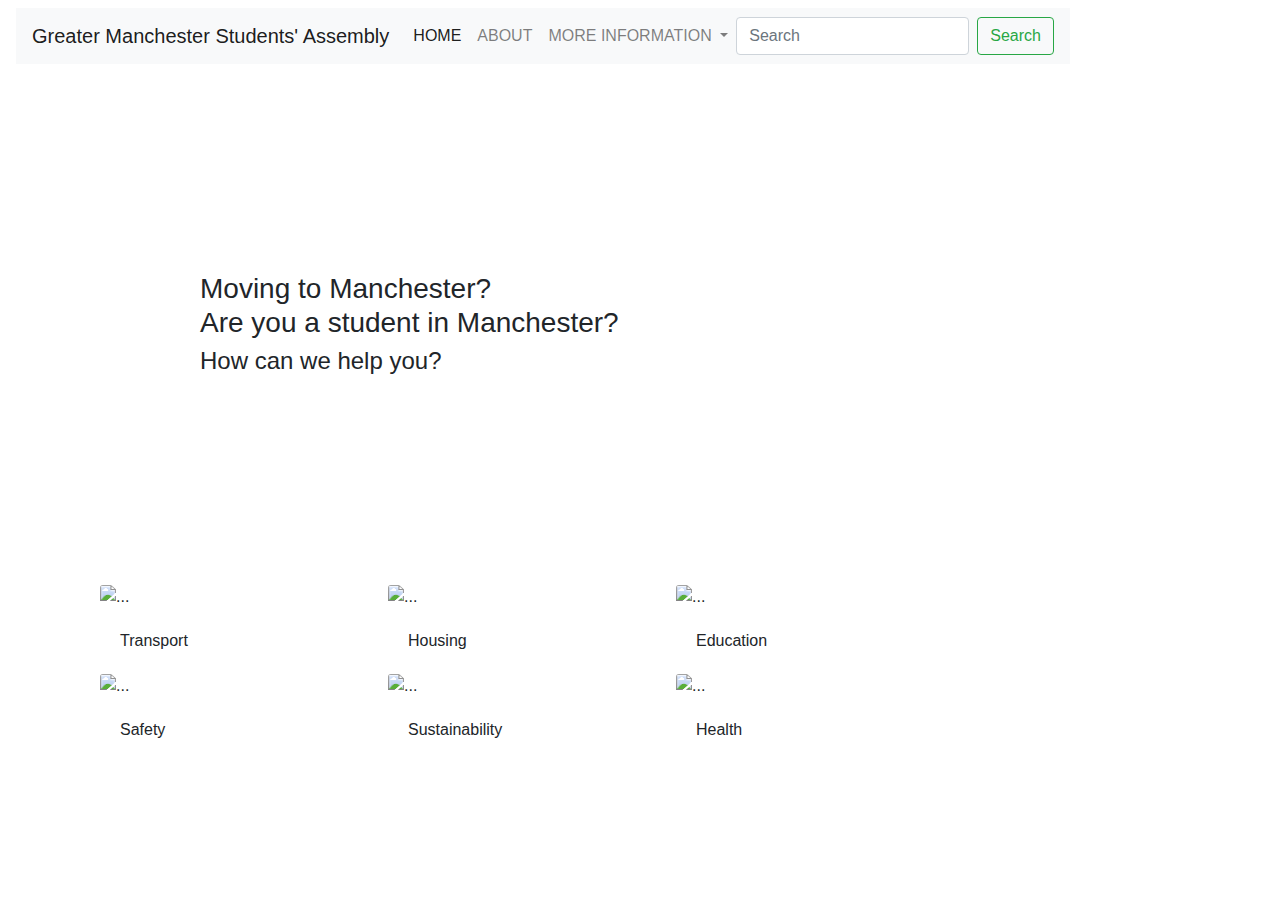
==== index.html @ 1d4d9782 "ugh" ====
<!DOCTYPE html>
<html>
<title>Greater Manchester Students' Assembly</title>
<head>
  <link rel="stylesheet" href="https://stackpath.bootstrapcdn.com/bootstrap/4.3.1/css/bootstrap.min.css" integrity="sha384-ggOyR0iXCbMQv3Xipma34MD+dH/1fQ784/j6cY/iJTQUOhcWr7x9JvoRxT2MZw1T" crossorigin="anonymous">
  <link rel= "stylesheet" href="css/styles.css"/>
  <link
  rel="stylesheet"
  href="https://stackpath.bootstrapcdn.com/bootstrap/4.1.3/css/bootstrap.min.css"/>
  <link href="//maxcdn.bootstrapcdn.com/bootstrap/4.1.1/css/bootstrap.min.css" rel="stylesheet" id="bootstrap-css">
  <script src="//maxcdn.bootstrapcdn.com/bootstrap/4.1.1/js/bootstrap.min.js"></script>
  <script src="//cdnjs.cloudflare.com/ajax/libs/jquery/2.2.4/jquery.min.js"></script>
  <meta name="viewport" content="width=device-width, initial-scale=1, shrink-to-fit=no">
</head>
<body>

<div class="navbar">
  <nav class="navbar navbar-expand-lg navbar-light bg-light">
  <a class="navbar-brand" href="#">Greater Manchester Students' Assembly</a>
  <button class="navbar-toggler" type="button" data-toggle="collapse" data-target="#navbarSupportedContent" aria-controls="navbarSupportedContent" aria-expanded="false" aria-label="Toggle navigation">
  <span class="navbar-toggler-icon"></span>
</button>

<div class="collapse navbar-collapse" id="navbarSupportedContent">
<ul class="navbar-nav mr-auto">
<li class="nav-item active">
<a class="nav-link" href="#">HOME <span class="sr-only">(current)</span></a>
</li>
<li class="nav-item">
<a class="nav-link" href="#">ABOUT</a>
</li>
<li class="nav-item dropdown">
<a class="nav-link dropdown-toggle" href="#" id="navbarDropdown" role="button" data-toggle="dropdown" aria-haspopup="true" aria-expanded="false">
MORE INFORMATION
</a>
<div class="dropdown-menu" aria-labelledby="navbarDropdown">
<a class="dropdown-item" href="#">Who are we?</a>
<a class="dropdown-item" href="#">What we do?</a>
<div class="dropdown-divider"></div>
<a class="dropdown-item" href="#">Get involved!</a>
</div>
</li>
</ul>
<form class="form-inline my-2 my-lg-0">
<input class="form-control mr-sm-2" type="search" placeholder="Search" aria-label="Search">
<button class="btn btn-outline-success my-2 my-sm-0" type="submit">Search</button>
</form>
</div>
</nav>
</div>
<div class="titles">
  <h3> Moving to Manchester?
    <br> Are you a student in Manchester? </br> </h3>
  <h4> How can we help you? </h4>
</div>

<!--
<div class="buttons text-center">
<ul>
<li> <button type="button" class="btn btn-outline-dark btn-lg btn-block">WHO ARE WE</button> </li>
<li> <button type="button" class="btn btn-outline-dark btn-lg btn-block">WHAT WE DO</button> </li>
<li> <button type="button" class="btn btn-outline-dark btn-lg btn-block">GET INVOLVED</button> </li>
</ul>
</div>

<!--buttons
<ul>
<li>
<button type="button" class="btn btn-outline-dark">What is the GMSA?</button>
</li>
<li>
<button type="button" class="btn btn-outline-dark">WHO ARE WE?</button>
</li>
<li>
<button type="button" class="btn btn-outline-dark">WHAT WE DO?</button>
</li>
<li>
<button type="button" class="btn btn-outline-dark">GET INVOLVED!</button>
</li>
</ul>
</div>
-->
<div id="wrapper">
<div id="transport" style="width: 18rem;">
  <img src="https://i.imgur.com/fxfMONc.jpg" class="card-img-top" alt="...">
  <div class="card-body">
    <p class="card-text">Transport</p>
  </div>
</div>
<div id="housing" style="width: 18rem;">
  <img src="https://i.imgur.com/fxfMONc.jpg" class="card-img-top" alt="...">
  <div class="card-body">
    <p class="card-text">Housing</p>
  </div>
</div>
<div id="education" style="width: 18rem;">
  <img src="https://i.imgur.com/fxfMONc.jpg" class="card-img-top" alt="...">
  <div class="card-body">
    <p class="card-text">Education</p>
  </div>
</div>
<div id="safety" style="width: 18rem;">
  <img src="https://i.imgur.com/fxfMONc.jpg" class="card-img-top" alt="...">
  <div class="card-body">
    <p class="card-text">Safety</p>
  </div>
</div>
<div id="sustainability" style="width: 18rem;">
  <img src="https://i.imgur.com/fxfMONc.jpg" class="card-img-top" alt="...">
  <div class="card-body">
    <p class="card-text">Sustainability</p>
  </div>
</div>
<div id="health" style="width: 18rem;">
  <img src="https://i.imgur.com/fxfMONc.jpg" class="card-img-top" alt="...">
  <div class="card-body">
    <p class="card-text">Health</p>
  </div>
</div>
</div>

<script src="https://code.jquery.com/jquery-3.3.1.slim.min.js" integrity="sha384-q8i/X+965DzO0rT7abK41JStQIAqVgRVzpbzo5smXKp4YfRvH+8abtTE1Pi6jizo" crossorigin="anonymous"></script>
<script src="https://cdnjs.cloudflare.com/ajax/libs/popper.js/1.14.7/umd/popper.min.js" integrity="sha384-UO2eT0CpHqdSJQ6hJty5KVphtPhzWj9WO1clHTMGa3JDZwrnQq4sF86dIHNDz0W1" crossorigin="anonymous"></script>
<script src="https://stackpath.bootstrapcdn.com/bootstrap/4.3.1/js/bootstrap.min.js" integrity="sha384-JjSmVgyd0p3pXB1rRibZUAYoIIy6OrQ6VrjIEaFf/nJGzIxFDsf4x0xIM+B07jRM" crossorigin="anonymous"></script>
<script src="https://code.jquery.com/jquery-3.3.1.slim.min.js"></script>
<script src="https://getbootstrap.com/docs/4.1/dist/js/bootstrap.min.js"></script>
</body>
</html>
---- css/styles.css ----
body {
  color: rgb(0, 0, 0);
  font-family: sans-serif;
  margin: 100px;
  background-image: url(https://i.imgur.com/GfD2WxE.jpg);
}
div.buttons {
  margin: 100px;
  align-items: center;
}
div.buttons {
  display:inline-block;
  width:auto;
}
div.titles {
  margin: 100px;
  background-color: white;
  padding: 100px;
}
div.card {
  margin: 100px;
}
#wrapper {
  margin: 100px;
  width: 1000px;
}
#transport {
  width: 200px;
  float: left;
  background-color: white;
}
#housing {
  width: 200px;
  float: left;
  background-color: white;
}
#education {
  width: 200px;
  float: left;
  background-color: white;
}
#safety {
  width: 200px;
  float: left;
  background-color: white;
}
#sustainability {
  width: 200px;
  float: left;
  background-color: white;
}
#health {
  width: 200px;
  float: left;
  background-color: white;
}
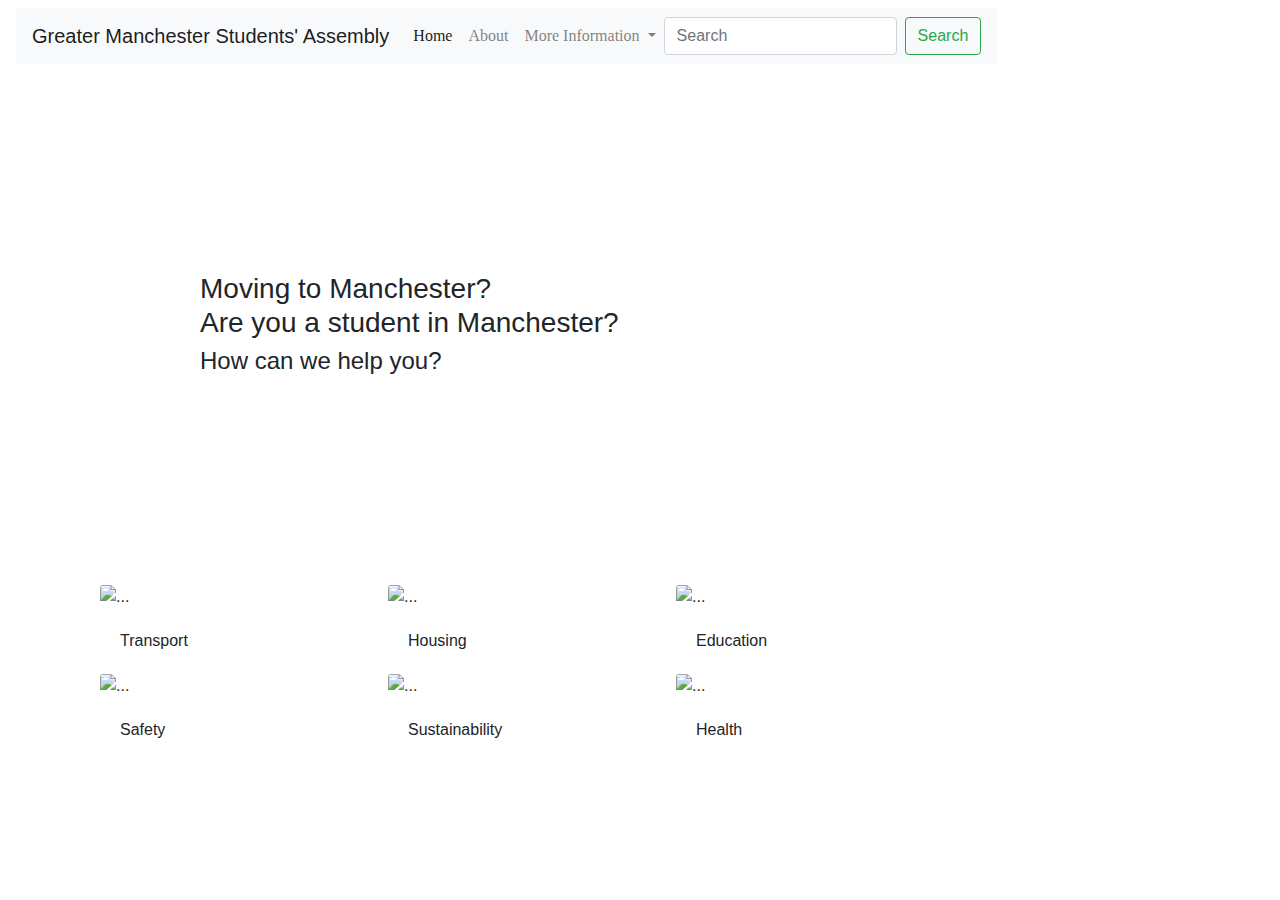
==== commit 5fe658c2: "indent" ====
--- a/index.html
+++ b/index.html
@@ -14,53 +14,53 @@
 </head>
 <body>
 
-<div class="navbar">
-  <nav class="navbar navbar-expand-lg navbar-light bg-light">
-  <a class="navbar-brand" href="#">Greater Manchester Students' Assembly</a>
-  <button class="navbar-toggler" type="button" data-toggle="collapse" data-target="#navbarSupportedContent" aria-controls="navbarSupportedContent" aria-expanded="false" aria-label="Toggle navigation">
-  <span class="navbar-toggler-icon"></span>
-</button>
+  <div class="navbar">
+    <nav class="navbar navbar-expand-lg navbar-light bg-light">
+      <a class="navbar-brand" href="#">Greater Manchester Students' Assembly</a>
+      <button class="navbar-toggler" type="button" data-toggle="collapse" data-target="#navbarSupportedContent" aria-controls="navbarSupportedContent" aria-expanded="false" aria-label="Toggle navigation">
+        <span class="navbar-toggler-icon"></span>
+      </button>
 
-<div class="collapse navbar-collapse" id="navbarSupportedContent">
-<ul class="navbar-nav mr-auto">
-<li class="nav-item active">
-<a class="nav-link" href="#">HOME <span class="sr-only">(current)</span></a>
-</li>
-<li class="nav-item">
-<a class="nav-link" href="#">ABOUT</a>
-</li>
-<li class="nav-item dropdown">
-<a class="nav-link dropdown-toggle" href="#" id="navbarDropdown" role="button" data-toggle="dropdown" aria-haspopup="true" aria-expanded="false">
-MORE INFORMATION
-</a>
-<div class="dropdown-menu" aria-labelledby="navbarDropdown">
-<a class="dropdown-item" href="#">Who are we?</a>
-<a class="dropdown-item" href="#">What we do?</a>
-<div class="dropdown-divider"></div>
-<a class="dropdown-item" href="#">Get involved!</a>
-</div>
-</li>
-</ul>
-<form class="form-inline my-2 my-lg-0">
-<input class="form-control mr-sm-2" type="search" placeholder="Search" aria-label="Search">
-<button class="btn btn-outline-success my-2 my-sm-0" type="submit">Search</button>
-</form>
-</div>
-</nav>
-</div>
-<div class="titles">
-  <h3> Moving to Manchester?
-    <br> Are you a student in Manchester? </br> </h3>
-  <h4> How can we help you? </h4>
-</div>
+      <div class="collapse navbar-collapse" id="navbarSupportedContent">
+        <ul class="navbar-nav mr-auto">
+          <li class="nav-item active">
+            <a class="nav-link" href="#">Home<span class="sr-only">(current)</span></a>
+          </li>
+          <li class="nav-item">
+            <a class="nav-link" href="#">About</a>
+          </li>
+          <li class="nav-item dropdown">
+            <a class="nav-link dropdown-toggle" href="#" id="navbarDropdown" role="button" data-toggle="dropdown" aria-haspopup="true" aria-expanded="false">
+              More Information
+            </a>
+            <div class="dropdown-menu" aria-labelledby="navbarDropdown">
+              <a class="dropdown-item" href="#">Who are we?</a>
+              <a class="dropdown-item" href="#">What we do?</a>
+              <div class="dropdown-divider"></div>
+              <a class="dropdown-item" href="#">Get involved!</a>
+            </div>
+          </li>
+        </ul>
+        <form class="form-inline my-2 my-lg-0">
+          <input class="form-control mr-sm-2" type="search" placeholder="Search" aria-label="Search">
+          <button class="btn btn-outline-success my-2 my-sm-0" type="submit">Search</button>
+        </form>
+      </div>
+    </nav>
+  </div>
+  <div class="titles">
+    <h3> Moving to Manchester?
+      <br> Are you a student in Manchester? </br> </h3>
+      <h4> How can we help you? </h4>
+    </div>
 
-<!--
-<div class="buttons text-center">
-<ul>
-<li> <button type="button" class="btn btn-outline-dark btn-lg btn-block">WHO ARE WE</button> </li>
-<li> <button type="button" class="btn btn-outline-dark btn-lg btn-block">WHAT WE DO</button> </li>
-<li> <button type="button" class="btn btn-outline-dark btn-lg btn-block">GET INVOLVED</button> </li>
-</ul>
+    <!--
+    <div class="buttons text-center">
+    <ul>
+    <li> <button type="button" class="btn btn-outline-dark btn-lg btn-block">WHO ARE WE</button> </li>
+    <li> <button type="button" class="btn btn-outline-dark btn-lg btn-block">WHAT WE DO</button> </li>
+    <li> <button type="button" class="btn btn-outline-dark btn-lg btn-block">GET INVOLVED</button> </li>
+  </ul>
 </div>
 
 <!--buttons
@@ -81,42 +81,42 @@
 </div>
 -->
 <div id="wrapper">
-<div id="transport" style="width: 18rem;">
-  <img src="https://i.imgur.com/fxfMONc.jpg" class="card-img-top" alt="...">
-  <div class="card-body">
-    <p class="card-text">Transport</p>
+  <div id="transport" style="width: 18rem;">
+    <img src="https://i.imgur.com/fxfMONc.jpg" class="card-img-top" alt="...">
+    <div class="card-body">
+      <p class="card-text">Transport</p>
+    </div>
   </div>
-</div>
-<div id="housing" style="width: 18rem;">
-  <img src="https://i.imgur.com/fxfMONc.jpg" class="card-img-top" alt="...">
-  <div class="card-body">
-    <p class="card-text">Housing</p>
+  <div id="housing" style="width: 18rem;">
+    <img src="https://i.imgur.com/fxfMONc.jpg" class="card-img-top" alt="...">
+    <div class="card-body">
+      <p class="card-text">Housing</p>
+    </div>
   </div>
-</div>
-<div id="education" style="width: 18rem;">
-  <img src="https://i.imgur.com/fxfMONc.jpg" class="card-img-top" alt="...">
-  <div class="card-body">
-    <p class="card-text">Education</p>
+  <div id="education" style="width: 18rem;">
+    <img src="https://i.imgur.com/fxfMONc.jpg" class="card-img-top" alt="...">
+    <div class="card-body">
+      <p class="card-text">Education</p>
+    </div>
   </div>
-</div>
-<div id="safety" style="width: 18rem;">
-  <img src="https://i.imgur.com/fxfMONc.jpg" class="card-img-top" alt="...">
-  <div class="card-body">
-    <p class="card-text">Safety</p>
+  <div id="safety" style="width: 18rem;">
+    <img src="https://i.imgur.com/fxfMONc.jpg" class="card-img-top" alt="...">
+    <div class="card-body">
+      <p class="card-text">Safety</p>
+    </div>
   </div>
-</div>
-<div id="sustainability" style="width: 18rem;">
-  <img src="https://i.imgur.com/fxfMONc.jpg" class="card-img-top" alt="...">
-  <div class="card-body">
-    <p class="card-text">Sustainability</p>
+  <div id="sustainability" style="width: 18rem;">
+    <img src="https://i.imgur.com/fxfMONc.jpg" class="card-img-top" alt="...">
+    <div class="card-body">
+      <p class="card-text">Sustainability</p>
+    </div>
   </div>
-</div>
-<div id="health" style="width: 18rem;">
-  <img src="https://i.imgur.com/fxfMONc.jpg" class="card-img-top" alt="...">
-  <div class="card-body">
-    <p class="card-text">Health</p>
+  <div id="health" style="width: 18rem;">
+    <img src="https://i.imgur.com/fxfMONc.jpg" class="card-img-top" alt="...">
+    <div class="card-body">
+      <p class="card-text">Health</p>
+    </div>
   </div>
-</div>
 </div>
 
 <script src="https://code.jquery.com/jquery-3.3.1.slim.min.js" integrity="sha384-q8i/X+965DzO0rT7abK41JStQIAqVgRVzpbzo5smXKp4YfRvH+8abtTE1Pi6jizo" crossorigin="anonymous"></script>
--- a/css/styles.css
+++ b/css/styles.css
@@ -1,57 +1,170 @@
 
-body {
-  color: rgb(0, 0, 0);
-  font-family: sans-serif;
-  margin: 100px;
-  background-image: url(https://i.imgur.com/GfD2WxE.jpg);
-}
-div.buttons {
-  margin: 100px;
-  align-items: center;
-}
-div.buttons {
-  display:inline-block;
-  width:auto;
-}
-div.titles {
-  margin: 100px;
-  background-color: white;
-  padding: 100px;
-}
-div.card {
-  margin: 100px;
-}
-#wrapper {
-  margin: 100px;
-  width: 1000px;
-}
-#transport {
-  width: 200px;
-  float: left;
-  background-color: white;
-}
-#housing {
-  width: 200px;
-  float: left;
-  background-color: white;
-}
-#education {
-  width: 200px;
-  float: left;
-  background-color: white;
-}
-#safety {
-  width: 200px;
-  float: left;
-  background-color: white;
-}
-#sustainability {
-  width: 200px;
-  float: left;
-  background-color: white;
-}
-#health {
-  width: 200px;
-  float: left;
-  background-color: white;
-}
+  body {
+    color: rgb(105, 105, 105);
+    font-family: georgia;
+    margin: 100px;
+    background-color: white;
+  }
+
+  div.buttons {
+    margin: 100px;
+    align-items: center;
+  }
+  div.buttons {
+    display:inline-block;
+    width:auto;
+  }
+  div.titles {
+    margin: 100px;
+    background-color: white;
+    padding: 100px;
+  }
+  div.card {
+    margin: 100px;
+  }
+  #wrapper {
+    margin: 100px;
+    width: 1000px;
+  }
+  #transport {
+    width: 200px;
+    float: left;
+    background-color: white;
+  }
+  #housing {
+    width: 200px;
+    float: left;
+    background-color: white;
+  }
+  #education {
+    width: 200px;
+    float: left;
+    background-color: white;
+  }
+  #safety {
+    width: 200px;
+    float: left;
+    background-color: white;
+  }
+  #sustainability {
+    width: 200px;
+    float: left;
+    background-color: white;
+  }
+  #health {
+    width: 200px;
+    float: left;
+    background-color: white;
+  }
+
+
+  li.nav-item {
+    color:rgb(105, 105, 105);
+    font-family:verdana;
+  }
+
+  div.members {
+
+  }
+
+  li:hover {
+    color: rgb(148, 0, 211);
+    transition: 0.6 ease;
+    font-size: 1.2em;
+  }
+
+  div.about-gmsa {
+      min-height: 0vh;
+      width: 100vw;
+    }
+
+    li.nav-item {
+      color:rgb(105, 105, 105);
+      font-family:verdana;
+    }
+
+    a.navbar-light .navbar-brand .nav-link {
+      color:rgb(5, 5, 5);
+      font-family:verdana;
+    }
+
+    div.about-paragraph {
+      color:rgb(105, 105, 105);
+      font-family:verdana;
+      text-align: justify;
+
+    }
+    .col-md-4{
+      display: inline-block;
+      margin-left:-10px;
+      color:rgb(105, 105, 105);
+      font-family:verdana;
+    }
+    .col-md-4 img{
+      width:100%;
+      height:auto;
+    }
+
+    body .carousel-control-prev-icon,
+    body .carousel-indicators li,
+    body .carousel-control-next-icon{
+      background-color:#000;
+      color:rgb(105, 105, 105);
+      font-family:verdana;
+    }
+
+    span.carousel-control-prev-icon {
+     position: relative;
+     bottom: 40px;
+     right: 40px;
+     color:rgb(105, 105, 105);
+    }
+
+    span.carousel-control-next-icon {
+     position: relative;
+     bottom: 40px;
+     color:rgb(105, 105, 105);
+    }
+
+  a.navbar-light .navbar-brand .nav-link {
+    color:rgb(5, 5, 5);
+    font-family:verdana;
+  }
+
+  div.about-paragraph {
+    color:rgb(105, 105, 105);
+    font-family:verdana;
+    text-align: justify;
+
+  }
+  .col-md-4{
+    display: inline-block;
+    margin-left:-10px;
+    color:rgb(105, 105, 105);
+    font-family:verdana;
+  }
+  .col-md-4 img{
+    width:100%;
+    height:auto;
+  }
+
+  body .carousel-control-prev-icon,
+  body .carousel-indicators li,
+  body .carousel-control-next-icon{
+    background-color:#000;
+    color:rgb(105, 105, 105);
+    font-family:verdana;
+  }
+
+  span.carousel-control-prev-icon {
+   position: relative;
+   bottom: 40px;
+   right: 40px;
+   color:rgb(105, 105, 105);
+  }
+
+  span.carousel-control-next-icon {
+   position: relative;
+   bottom: 40px;
+   color:rgb(105, 105, 105);
+  }
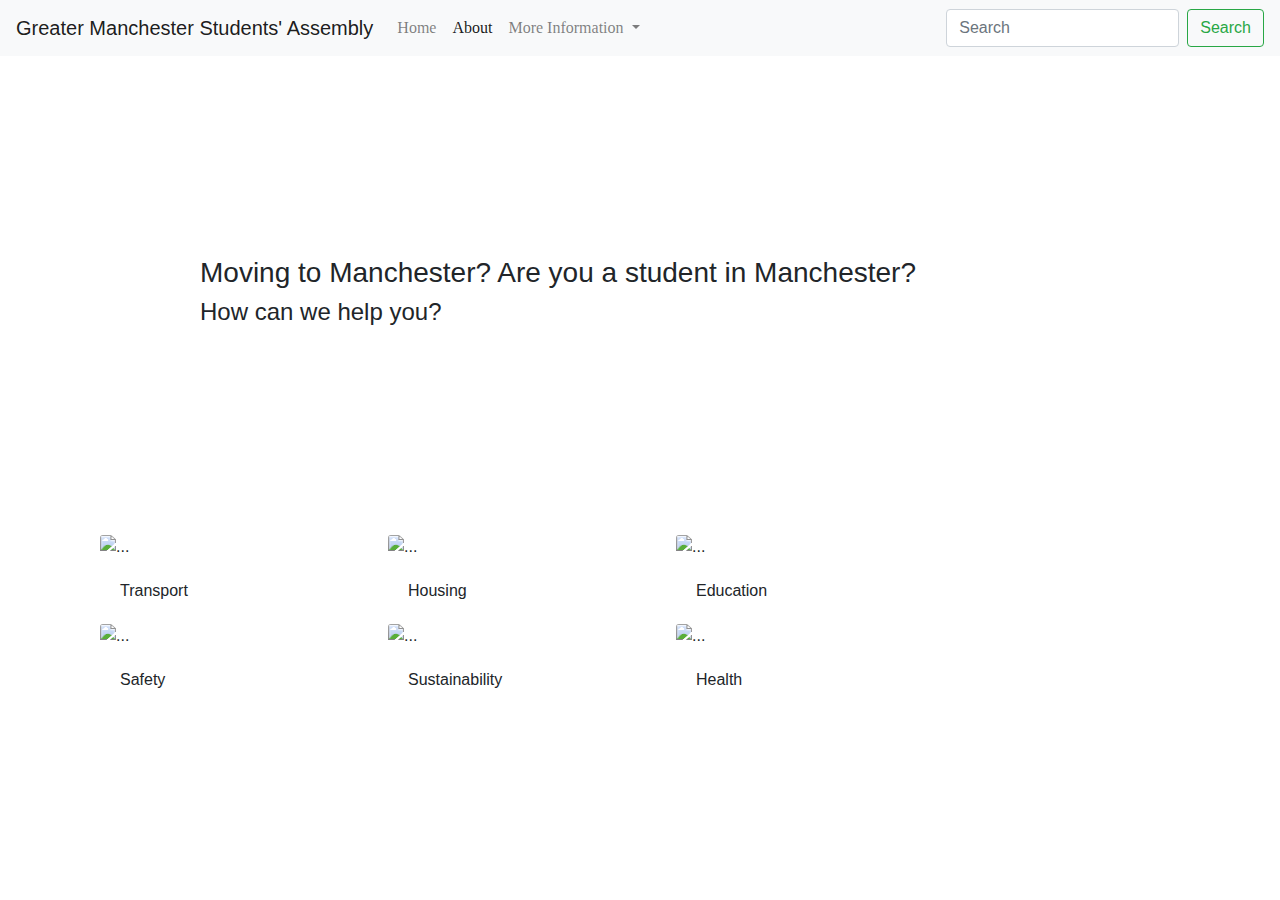
==== commit e70b7b44: "chris fixed it" ====
--- a/index.html
+++ b/index.html
@@ -1,66 +1,64 @@
 <!DOCTYPE html>
 <html>
 <title>Greater Manchester Students' Assembly</title>
+
 <head>
   <link rel="stylesheet" href="https://stackpath.bootstrapcdn.com/bootstrap/4.3.1/css/bootstrap.min.css" integrity="sha384-ggOyR0iXCbMQv3Xipma34MD+dH/1fQ784/j6cY/iJTQUOhcWr7x9JvoRxT2MZw1T" crossorigin="anonymous">
-  <link rel= "stylesheet" href="css/styles.css"/>
-  <link
-  rel="stylesheet"
-  href="https://stackpath.bootstrapcdn.com/bootstrap/4.1.3/css/bootstrap.min.css"/>
+  <link rel="stylesheet" href="css/styles.css" />
+  <link rel="stylesheet" href="https://stackpath.bootstrapcdn.com/bootstrap/4.1.3/css/bootstrap.min.css" />
   <link href="//maxcdn.bootstrapcdn.com/bootstrap/4.1.1/css/bootstrap.min.css" rel="stylesheet" id="bootstrap-css">
   <script src="//maxcdn.bootstrapcdn.com/bootstrap/4.1.1/js/bootstrap.min.js"></script>
   <script src="//cdnjs.cloudflare.com/ajax/libs/jquery/2.2.4/jquery.min.js"></script>
   <meta name="viewport" content="width=device-width, initial-scale=1, shrink-to-fit=no">
 </head>
+
 <body>
+  <nav class="navbar navbar-expand-lg navbar-light bg-light">
+    <a class="navbar-brand" href="https://fatimakabid.github.io/thegmsa/index.html">Greater Manchester Students' Assembly</a>
+    <button class="navbar-toggler" type="button" data-toggle="collapse" data-target="#navbarSupportedContent" aria-controls="navbarSupportedContent" aria-expanded="false" aria-label="Toggle navigation">
+      <span class="navbar-toggler-icon"></span>
+    </button>
 
-  <div class="navbar">
-    <nav class="navbar navbar-expand-lg navbar-light bg-light">
-      <a class="navbar-brand" href="#">Greater Manchester Students' Assembly</a>
-      <button class="navbar-toggler" type="button" data-toggle="collapse" data-target="#navbarSupportedContent" aria-controls="navbarSupportedContent" aria-expanded="false" aria-label="Toggle navigation">
-        <span class="navbar-toggler-icon"></span>
-      </button>
+    <div class="collapse navbar-collapse" id="navbarSupportedContent">
+      <ul class="navbar-nav mr-auto">
+        <li class="nav-item">
+          <a class="nav-link" href="https://fatimakabid.github.io/thegmsa/index.html">Home</a>
+        </li>
+        <li class="nav-item active">
+          <a class="nav-link" href="#">About<span class="sr-only">(current)</span></a>
+        </li>
+        <li class="nav-item dropdown">
+          <a class="nav-link dropdown-toggle" href="#" id="navbarDropdown" role="button" data-toggle="dropdown" aria-haspopup="true" aria-expanded="false">
+            More Information
+          </a>
+          <div class="dropdown-menu" aria-labelledby="navbarDropdown">
+            <a class="dropdown-item" href="#">Who are we?</a>
+            <a class="dropdown-item" href="#">What we do?</a>
+            <div class="dropdown-divider"></div>
+            <a class="dropdown-item" href="#">Get involved!</a>
+          </div>
+        </li>
+      </ul>
+      <form class="form-inline my-2 my-lg-0">
+        <input class="form-control mr-sm-2" type="search" placeholder="Search" aria-label="Search">
+        <button class="btn btn-outline-success my-2 my-sm-0" type="submit">Search</button>
+      </form>
+    </div>
+  </nav>
 
-      <div class="collapse navbar-collapse" id="navbarSupportedContent">
-        <ul class="navbar-nav mr-auto">
-          <li class="nav-item active">
-            <a class="nav-link" href="#">Home<span class="sr-only">(current)</span></a>
-          </li>
-          <li class="nav-item">
-            <a class="nav-link" href="#">About</a>
-          </li>
-          <li class="nav-item dropdown">
-            <a class="nav-link dropdown-toggle" href="#" id="navbarDropdown" role="button" data-toggle="dropdown" aria-haspopup="true" aria-expanded="false">
-              More Information
-            </a>
-            <div class="dropdown-menu" aria-labelledby="navbarDropdown">
-              <a class="dropdown-item" href="#">Who are we?</a>
-              <a class="dropdown-item" href="#">What we do?</a>
-              <div class="dropdown-divider"></div>
-              <a class="dropdown-item" href="#">Get involved!</a>
-            </div>
-          </li>
-        </ul>
-        <form class="form-inline my-2 my-lg-0">
-          <input class="form-control mr-sm-2" type="search" placeholder="Search" aria-label="Search">
-          <button class="btn btn-outline-success my-2 my-sm-0" type="submit">Search</button>
-        </form>
-      </div>
-    </nav>
+  <div class="titles">
+    <h3> Moving to Manchester? Are you a student in Manchester?
+    </h3>
+    <h4> How can we help you? </h4>
   </div>
-  <div class="titles">
-    <h3> Moving to Manchester?
-      <br> Are you a student in Manchester? </br> </h3>
-      <h4> How can we help you? </h4>
-    </div>
 
-    <!--
-    <div class="buttons text-center">
-    <ul>
-    <li> <button type="button" class="btn btn-outline-dark btn-lg btn-block">WHO ARE WE</button> </li>
-    <li> <button type="button" class="btn btn-outline-dark btn-lg btn-block">WHAT WE DO</button> </li>
-    <li> <button type="button" class="btn btn-outline-dark btn-lg btn-block">GET INVOLVED</button> </li>
-  </ul>
+  <!--
+  <div class="buttons text-center">
+  <ul>
+  <li> <button type="button" class="btn btn-outline-dark btn-lg btn-block">WHO ARE WE</button> </li>
+  <li> <button type="button" class="btn btn-outline-dark btn-lg btn-block">WHAT WE DO</button> </li>
+  <li> <button type="button" class="btn btn-outline-dark btn-lg btn-block">GET INVOLVED</button> </li>
+</ul>
 </div>
 
 <!--buttons
@@ -87,30 +85,35 @@
       <p class="card-text">Transport</p>
     </div>
   </div>
+
   <div id="housing" style="width: 18rem;">
     <img src="https://i.imgur.com/fxfMONc.jpg" class="card-img-top" alt="...">
     <div class="card-body">
       <p class="card-text">Housing</p>
     </div>
   </div>
+
   <div id="education" style="width: 18rem;">
     <img src="https://i.imgur.com/fxfMONc.jpg" class="card-img-top" alt="...">
     <div class="card-body">
       <p class="card-text">Education</p>
     </div>
   </div>
+
   <div id="safety" style="width: 18rem;">
     <img src="https://i.imgur.com/fxfMONc.jpg" class="card-img-top" alt="...">
     <div class="card-body">
       <p class="card-text">Safety</p>
     </div>
   </div>
+
   <div id="sustainability" style="width: 18rem;">
     <img src="https://i.imgur.com/fxfMONc.jpg" class="card-img-top" alt="...">
     <div class="card-body">
       <p class="card-text">Sustainability</p>
     </div>
   </div>
+
   <div id="health" style="width: 18rem;">
     <img src="https://i.imgur.com/fxfMONc.jpg" class="card-img-top" alt="...">
     <div class="card-body">
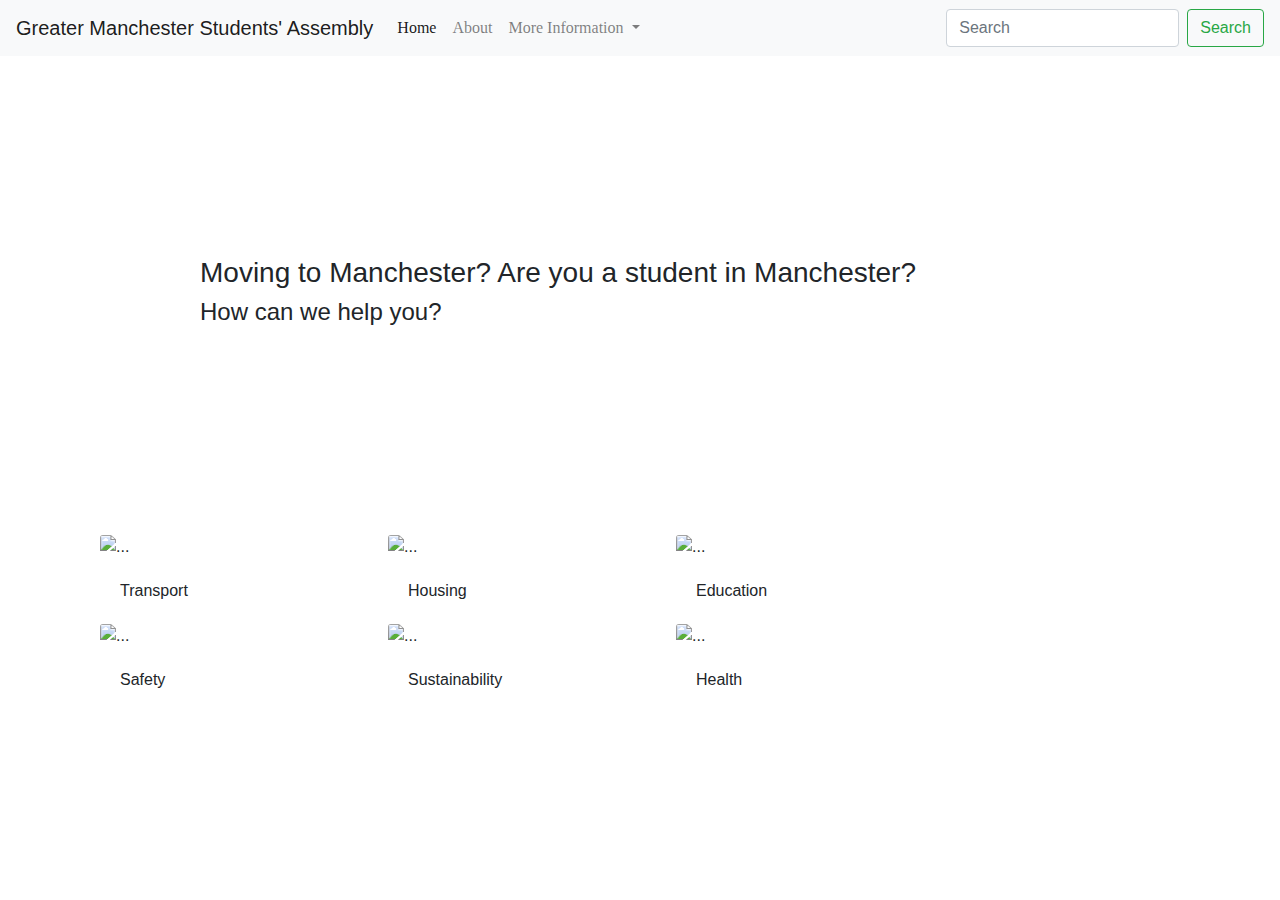
==== commit 01e58405: "yes" ====
--- a/index.html
+++ b/index.html
@@ -21,11 +21,11 @@
 
     <div class="collapse navbar-collapse" id="navbarSupportedContent">
       <ul class="navbar-nav mr-auto">
+        <li class="nav-item active">
+          <a class="nav-link" href="#">Home<span class="sr-only">(current)</span></a>
+        </li>
         <li class="nav-item">
-          <a class="nav-link" href="https://fatimakabid.github.io/thegmsa/index.html">Home</a>
-        </li>
-        <li class="nav-item active">
-          <a class="nav-link" href="#">About<span class="sr-only">(current)</span></a>
+          <a class="nav-link" href="https://fatimakabid.github.io/thegmsa/about-page.html">About</a>
         </li>
         <li class="nav-item dropdown">
           <a class="nav-link dropdown-toggle" href="#" id="navbarDropdown" role="button" data-toggle="dropdown" aria-haspopup="true" aria-expanded="false">
--- a/css/styles.css
+++ b/css/styles.css
@@ -63,9 +63,10 @@
     font-family:verdana;
   }
 
-  div.members {
+span.sr-only {
+  color: rgb (0,0,0)
+}
 
-  }
 
   li:hover {
     color: rgb(148, 0, 211);
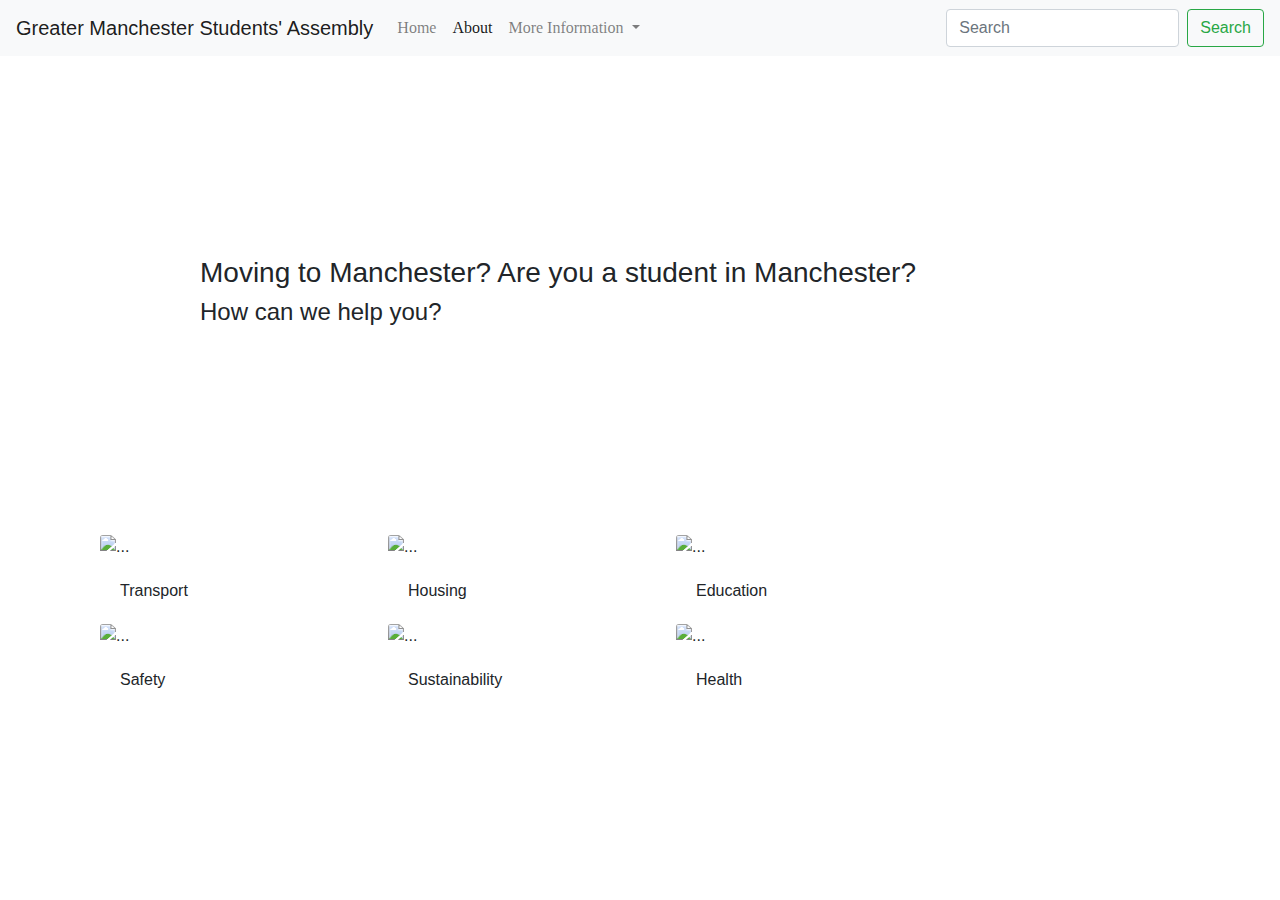
==== commit 937ac199: "update" ====
--- a/index.html
+++ b/index.html
@@ -21,11 +21,11 @@
 
     <div class="collapse navbar-collapse" id="navbarSupportedContent">
       <ul class="navbar-nav mr-auto">
+        <li class="nav-item">
+          <a class="nav-link" href="https://fatimakabid.github.io/thegmsa/index.html">Home</a>
+        </li>
         <li class="nav-item active">
-          <a class="nav-link" href="#">Home<span class="sr-only">(current)</span></a>
-        </li>
-        <li class="nav-item">
-          <a class="nav-link" href="https://fatimakabid.github.io/thegmsa/about-page.html">About</a>
+          <a class="nav-link" href="#">About<span class="sr-only">(current)</span></a>
         </li>
         <li class="nav-item dropdown">
           <a class="nav-link dropdown-toggle" href="#" id="navbarDropdown" role="button" data-toggle="dropdown" aria-haspopup="true" aria-expanded="false">
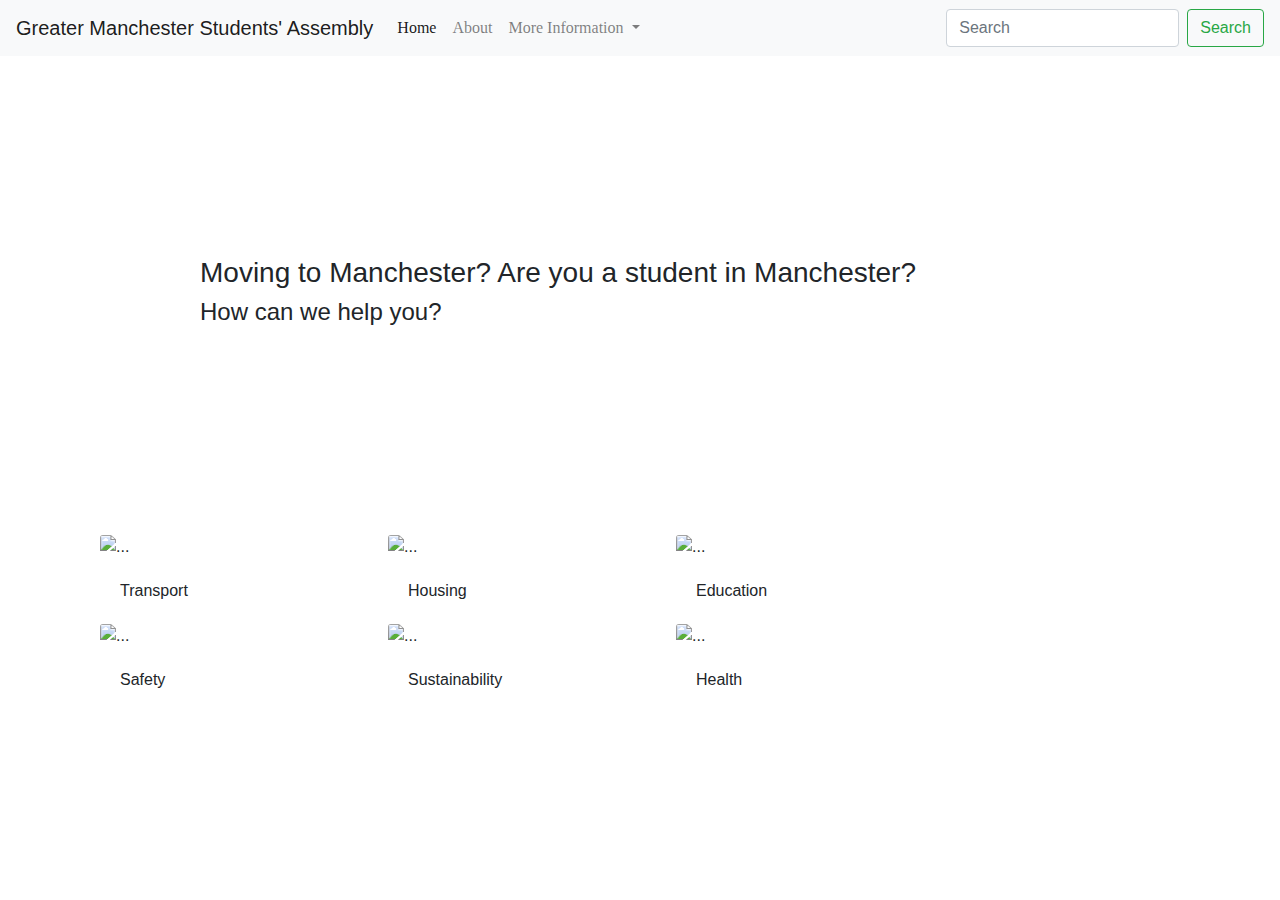
==== commit 4829d676: "active" ====
--- a/index.html
+++ b/index.html
@@ -21,11 +21,11 @@
 
     <div class="collapse navbar-collapse" id="navbarSupportedContent">
       <ul class="navbar-nav mr-auto">
+        <li class="nav-item active">
+          <a class="nav-link" href="https://fatimakabid.github.io/thegmsa/index.html">Home<span class="sr-only">(current)</span></a>
+        </li>
         <li class="nav-item">
-          <a class="nav-link" href="https://fatimakabid.github.io/thegmsa/index.html">Home</a>
-        </li>
-        <li class="nav-item active">
-          <a class="nav-link" href="#">About<span class="sr-only">(current)</span></a>
+          <a class="nav-link" href="https://fatimakabid.github.io/thegmsa/about-page.html">About</a>
         </li>
         <li class="nav-item dropdown">
           <a class="nav-link dropdown-toggle" href="#" id="navbarDropdown" role="button" data-toggle="dropdown" aria-haspopup="true" aria-expanded="false">
